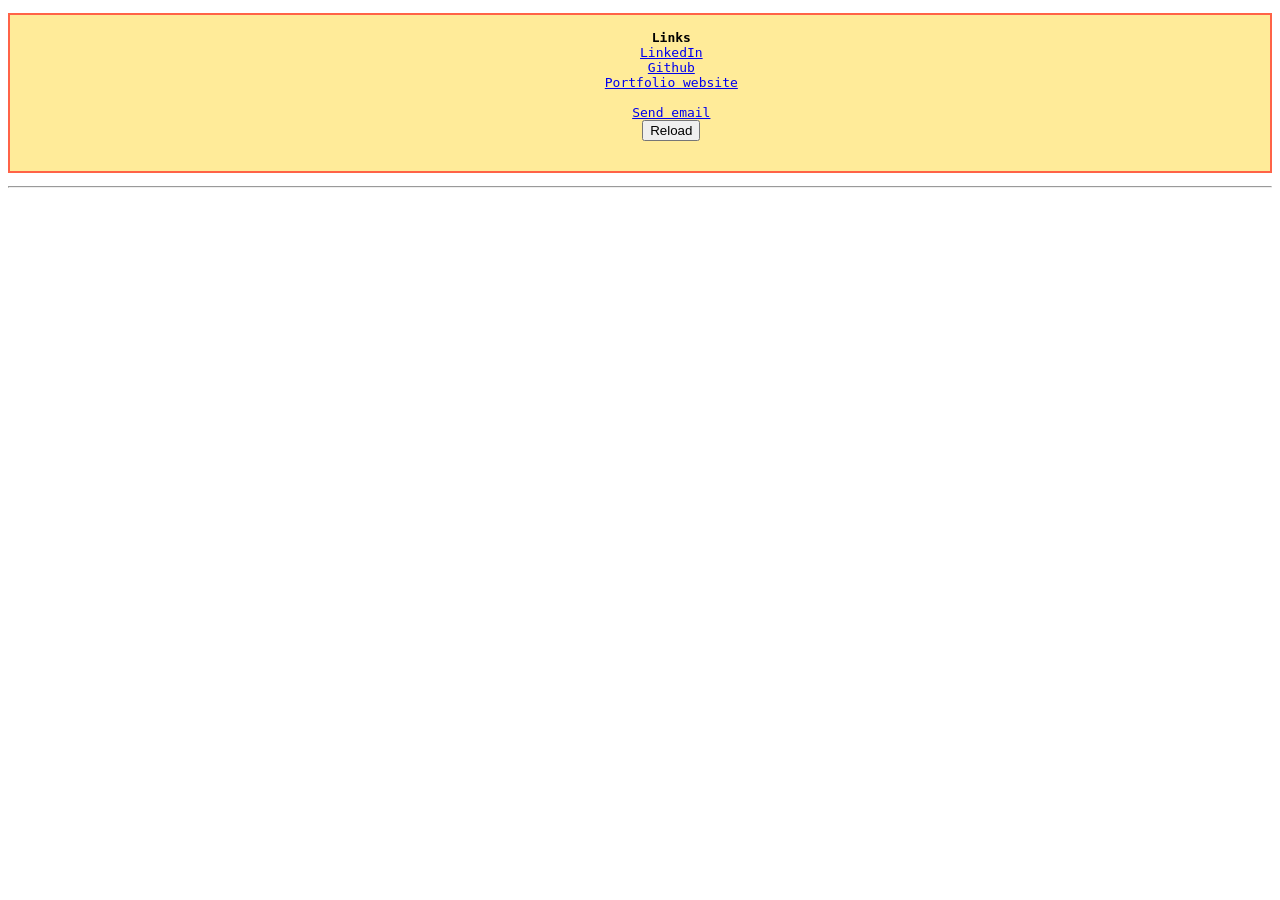
==== html/contact.html @ fbceda44 "Add basic information to all pages Fleshed outindex.html Added logic to resume.html" ====
<!DOCTYPE html>
<html lang="en-ZA">
<head>

    <meta charset="UTF-8">
    <meta name="viewport" content="width=device-width, initial-scale=1.0">
    <title>Karlien's Portfolio</title>

    <link rel="stylesheet" href="styles/styles.css">
    <link rel="icon" type="image/x-icon" href="files/icon.ico">

</head>
<body>

    <!-- Remember to reupload cv with added link to website-->
    <pre id="Link" style="background-color: #ffeb99; text-align: center; border: 2px solid tomato;"> 
        <strong>Links</strong>
        <a href="https://www.linkedin.com/in/karlien-heleen-brink/">LinkedIn</a>
        <a href="https://github.com/Lien3001" target="_parent">Github</a>
        <a href="https://lien3001.github.io/my-portfolio/" target="_blank">Portfolio website</a>

        <a href="mailto:kh.brink03@gmail.com">Send email</a>
        <button onclick="document.location='index.html'">Reload</button>

    </pre>
    <hr>

</body>
</html>
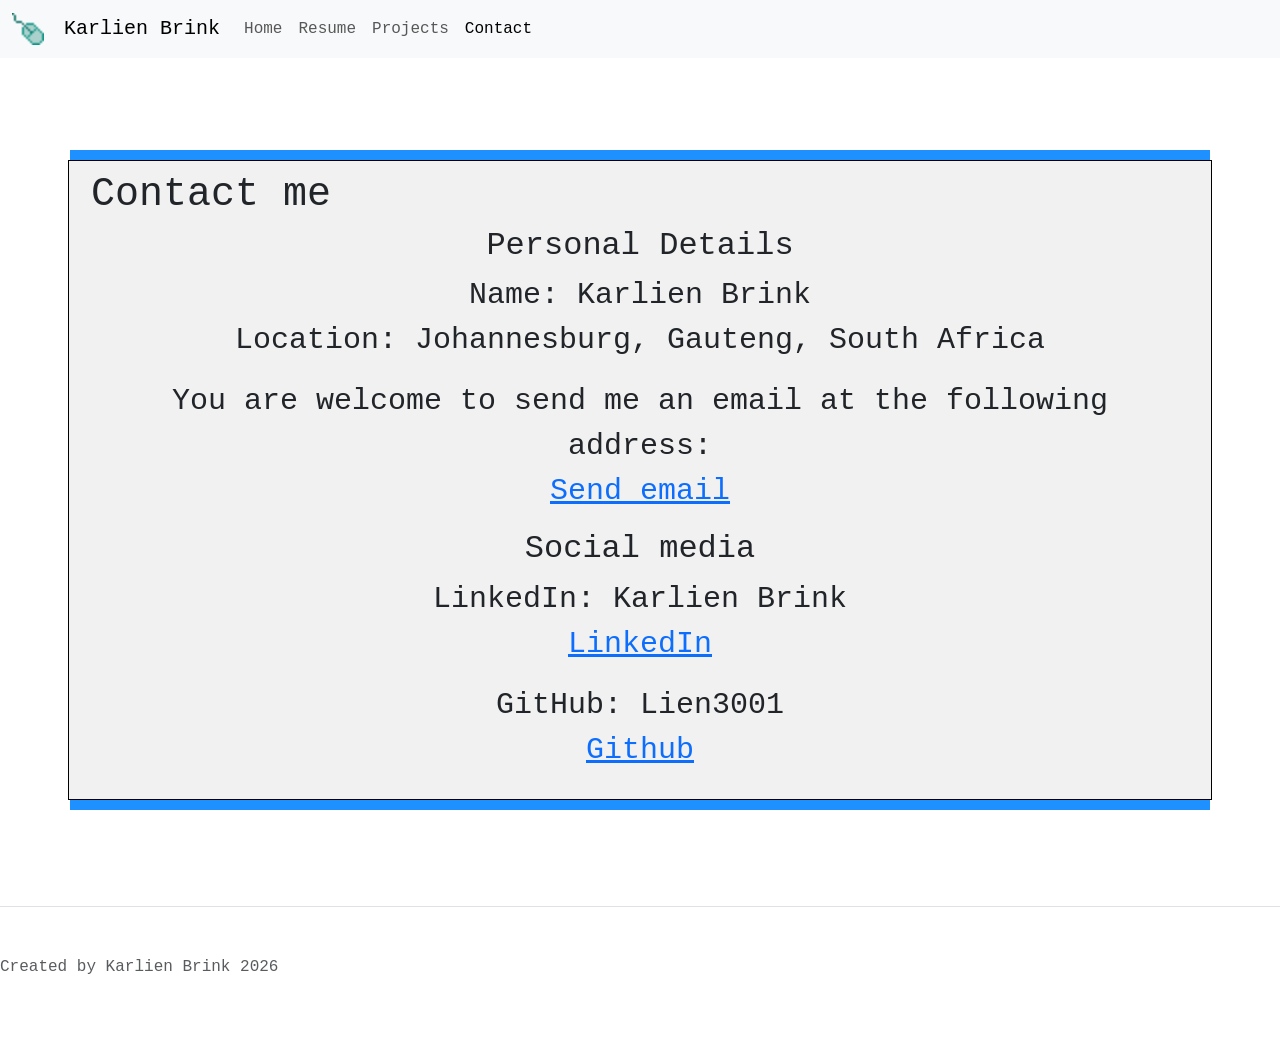
==== commit ccb6cf68: "Added flexbox/boostrap styling and copywriting to all pages" ====
--- a/html/contact.html
+++ b/html/contact.html
@@ -1,31 +1,109 @@
 
-
-    <!DOCTYPE html>
+<!DOCTYPE html>
 <html lang="en-ZA">
 <head>
 
     <meta charset="UTF-8">
     <meta name="viewport" content="width=device-width, initial-scale=1.0">
-    <title>Karlien's Portfolio</title>
+    <!--boostrap css-->
+    <link href="https://cdn.jsdelivr.net/npm/bootstrap@5.0.2/dist/css/bootstrap.min.css" rel="stylesheet" integrity="sha384-EVSTQN3/azprG1Anm3QDgpJLIm9Nao0Yz1ztcQTwFspd3yD65VohhpuuCOmLASjC" crossorigin="anonymous">
+    <style>
+      .bd-placeholder-img {
+        font-size: 1.125rem;
+        text-anchor: middle;
+        -webkit-user-select: none;
+        -moz-user-select: none;
+        user-select: none;
+      }
 
-    <link rel="stylesheet" href="styles/styles.css">
-    <link rel="icon" type="image/x-icon" href="files/icon.ico">
+      @media (min-width: 768px) {
+        .bd-placeholder-img-lg {
+          font-size: 3.5rem;
+        }
+      }
+    </style>
+    <!--My stylesheet-->
+    <link rel="stylesheet" href="../styles/styles.css">
+    <!--My favicon-->
+    <link rel="icon" type="image/x-icon" href="../files/icon.ico">
+    <title>Contact</title>
 
 </head>
 <body>
+  <nav class="navbar navbar-expand-lg navbar-light bg-light" aria-label="Navbar">
+    <div class="container-fluid">
 
-    <!-- Remember to reupload cv with added link to website-->
-    <pre id="Link" style="background-color: #ffeb99; text-align: center; border: 2px solid tomato;"> 
-        <strong>Links</strong>
+      <a class="navbar-brand" href="../index.html">
+        <img src="../files/icon_nav.png" alt="Mouse logo" width="32" height="=32" class="me-2">
+        Karlien Brink
+      </a>
+      <button class="navbar-toggler" type="button" data-bs-toggle="collapse" data-bs-target="#navbarsExample05" aria-controls="navbarsExample05" aria-expanded="false" aria-label="Toggle navigation">
+        <span class="navbar-toggler-icon"></span>
+      </button>
+
+      <div class="collapse navbar-collapse" id="navbarsExample05">
+        <ul class="navbar-nav me-auto mb-2 mb-lg-0">
+          <li class="nav-item">
+            <a class="nav-link " aria-current="page" href="../index.html">Home</a>
+          </li>
+          <li class="nav-item">
+            <a class="nav-link" href="resume.html">Resume</a>
+          </li>
+          <li class="nav-item">
+            <a class="nav-link " href="projects.html">Projects</a>
+          </li>
+          <li class="nav-item">
+            <a class="nav-link active" href="contact.html">Contact</a>
+          </li>
+        </ul>
+      </div>
+    </div>
+  </nav>
+
+
+  <main>
+
+<div class="col-lg-12 mx-auto p-3 py-md-5">
+    <!--First section: Role, name, photo-->
+    <div class="container mt-4">
+    <div class="row align-items-center">
+    <h1>Contact me</h1>
+    <h2>Personal Details</h2>
+    <p>Name: Karlien Brink<br>
+    Location: Johannesburg, Gauteng, South Africa</p>
+    <p>You are welcome to send me an email at the following address:<br>
+            <a href="mailto:kh.brink03@gmail.com">Send email</a>
+    </p>
+    <h2>Social media</h2>
+    <p>
+        LinkedIn: Karlien Brink<br>
         <a href="https://www.linkedin.com/in/karlien-heleen-brink/">LinkedIn</a>
+
+    </p>
+    <p>
+        GitHub: Lien3001<br>
         <a href="https://github.com/Lien3001" target="_parent">Github</a>
-        <a href="https://lien3001.github.io/my-portfolio/" target="_blank">Portfolio website</a>
+    </p>
 
-        <a href="mailto:kh.brink03@gmail.com">Send email</a>
-        <button onclick="document.location='index.html'">Reload</button>
+    </div>
+    </div>
 
-    </pre>
-    <hr>
+</div>
+
+
+  </main>
+  <footer class="pt-5 my-5 text-muted border-top">
+    Created by Karlien Brink 2026
+  </footer>
+</div>
+
+
+<!--Boostrap Java  plugins-->
+<script src="https://cdn.jsdelivr.net/npm/bootstrap@5.0.2/dist/js/bootstrap.bundle.min.js" integrity="sha384-MrcW6ZMFYlzcLA8Nl+NtUVF0sA7MsXsP1UyJoMp4YLEuNSfAP+JcXn/tWtIaxVXM" crossorigin="anonymous"></script>
 
 </body>
-</html>+</html>
+
+
+
+
--- a/styles/styles.css
+++ b/styles/styles.css
@@ -0,0 +1,55 @@
+body {
+  padding-bottom: 20px;
+  font-family: 'Courier New', Courier, monospace;
+}
+
+.navbar {
+  margin-bottom: 20px;
+}
+
+.icon-list {
+  padding-left: 0;
+  list-style: none;
+}
+.icon-list li {
+  display: flex;
+  align-items: flex-start;
+  margin-bottom: .25rem;
+}
+.icon-list li::before {
+  display: block;
+  flex-shrink: 0;
+  width: 1.5em;
+  height: 1.5em;
+  margin-right: .5rem;
+  content: "";
+  background: url("data:image/svg+xml,%3Csvg xmlns='http://www.w3.org/2000/svg' fill='%23212529' viewBox='0 0 16 16'%3E%3Cpath d='M8 0a8 8 0 1 1 0 16A8 8 0 0 1 8 0zM4.5 7.5a.5.5 0 0 0 0 1h5.793l-2.147 2.146a.5.5 0 0 0 .708.708l3-3a.5.5 0 0 0 0-.708l-3-3a.5.5 0 1 0-.708.708L10.293 7.5H4.5z'/%3E%3C/svg%3E") no-repeat center center / 100% auto;
+}
+
+h1{
+  text-align: left;
+}
+
+.container {
+  display: grid;
+  grid-template-columns: auto auto auto;
+  background-color: dodgerblue;
+  padding: 10px;
+}
+.container div {
+  background-color: #f1f1f1;
+  border: 1px solid black;
+  padding: 10px;
+  font-size: 30px;
+  text-align: center;
+}
+
+.typed-text{
+  display: inline-block;
+  min-width: 22ch;
+  text-align: left;
+}
+
+.date{
+  color: blue;
+}
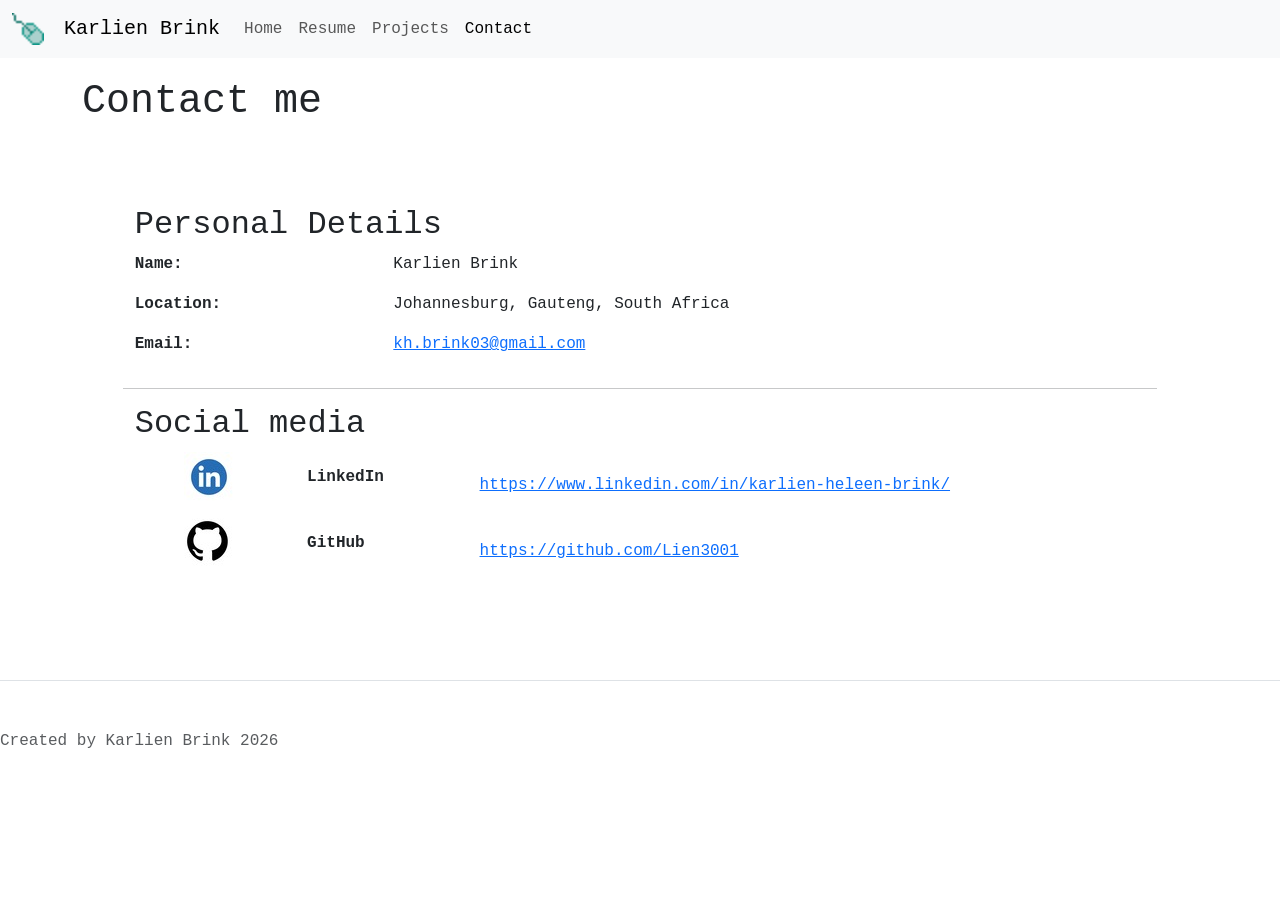
==== commit e5459176: "Structural/flexbox updates Changes  the layout of some pages. Improved use ofcotainersand rows. Repl" ====
--- a/html/contact.html
+++ b/html/contact.html
@@ -1,107 +1,151 @@
 
 <!DOCTYPE html>
 <html lang="en-ZA">
-<head>
-
+  <head>
     <meta charset="UTF-8">
     <meta name="viewport" content="width=device-width, initial-scale=1.0">
     <!--boostrap css-->
     <link href="https://cdn.jsdelivr.net/npm/bootstrap@5.0.2/dist/css/bootstrap.min.css" rel="stylesheet" integrity="sha384-EVSTQN3/azprG1Anm3QDgpJLIm9Nao0Yz1ztcQTwFspd3yD65VohhpuuCOmLASjC" crossorigin="anonymous">
-    <style>
-      .bd-placeholder-img {
-        font-size: 1.125rem;
-        text-anchor: middle;
-        -webkit-user-select: none;
-        -moz-user-select: none;
-        user-select: none;
-      }
-
-      @media (min-width: 768px) {
-        .bd-placeholder-img-lg {
-          font-size: 3.5rem;
-        }
-      }
-    </style>
     <!--My stylesheet-->
     <link rel="stylesheet" href="../styles/styles.css">
     <!--My favicon-->
     <link rel="icon" type="image/x-icon" href="../files/icon.ico">
     <title>Contact</title>
+  </head>
+  <body>
+    <nav class="navbar navbar-expand-lg navbar-light bg-light" aria-label="Navbar">
+      <div class="container-fluid">
 
-</head>
-<body>
-  <nav class="navbar navbar-expand-lg navbar-light bg-light" aria-label="Navbar">
-    <div class="container-fluid">
+        <a class="navbar-brand" href="../index.html">
+          <img src="../files/icon_nav.png" alt="Mouse logo" width="32" height="=32" class="me-2">
+            Karlien Brink
+        </a>
+        <button class="navbar-toggler" type="button" data-bs-toggle="collapse" data-bs-target="#navbarsExample05" aria-controls="navbarsExample05" aria-expanded="false" aria-label="Toggle navigation">
+          <span class="navbar-toggler-icon"></span>
+        </button>
 
-      <a class="navbar-brand" href="../index.html">
-        <img src="../files/icon_nav.png" alt="Mouse logo" width="32" height="=32" class="me-2">
-        Karlien Brink
-      </a>
-      <button class="navbar-toggler" type="button" data-bs-toggle="collapse" data-bs-target="#navbarsExample05" aria-controls="navbarsExample05" aria-expanded="false" aria-label="Toggle navigation">
-        <span class="navbar-toggler-icon"></span>
-      </button>
-
-      <div class="collapse navbar-collapse" id="navbarsExample05">
-        <ul class="navbar-nav me-auto mb-2 mb-lg-0">
-          <li class="nav-item">
-            <a class="nav-link " aria-current="page" href="../index.html">Home</a>
-          </li>
-          <li class="nav-item">
-            <a class="nav-link" href="resume.html">Resume</a>
-          </li>
-          <li class="nav-item">
-            <a class="nav-link " href="projects.html">Projects</a>
-          </li>
-          <li class="nav-item">
-            <a class="nav-link active" href="contact.html">Contact</a>
-          </li>
-        </ul>
+        <div class="collapse navbar-collapse" id="navbarsExample05">
+          <ul class="navbar-nav me-auto mb-2 mb-lg-0">
+            <li class="nav-item">
+              <a class="nav-link " aria-current="page" href="../index.html">Home</a>
+            </li>
+            <li class="nav-item">
+              <a class="nav-link" href="resume.html">Resume</a>
+            </li>
+            <li class="nav-item">
+              <a class="nav-link " href="projects.html">Projects</a>
+            </li>
+            <li class="nav-item">
+              <a class="nav-link active" href="contact.html">Contact</a>
+            </li>
+          </ul>
+        </div>
       </div>
-    </div>
-  </nav>
+    </nav>
 
 
-  <main>
+    <main>
+      <div class="container-md ">
+        <div class="row align-items-start mb-4">
+          <div class="col-md-3">
+              <h1>Contact me</h1>
+          </div>
+        </div>
+      </div>
 
-<div class="col-lg-12 mx-auto p-3 py-md-5">
-    <!--First section: Role, name, photo-->
-    <div class="container mt-4">
-    <div class="row align-items-center">
-    <h1>Contact me</h1>
-    <h2>Personal Details</h2>
-    <p>Name: Karlien Brink<br>
-    Location: Johannesburg, Gauteng, South Africa</p>
-    <p>You are welcome to send me an email at the following address:<br>
-            <a href="mailto:kh.brink03@gmail.com">Send email</a>
-    </p>
-    <h2>Social media</h2>
-    <p>
-        LinkedIn: Karlien Brink<br>
-        <a href="https://www.linkedin.com/in/karlien-heleen-brink/">LinkedIn</a>
+      <div class="col-lg-10 mx-auto p-3 py-md-5">
+        <div class="container-md">
+          <h2>Personal Details</h2>
+          <div class="row align-items-center">
+            <div class="col-md-3">
+              <p><strong>
+                Name:
+              </strong>
+              </p>
+            </div>
+            <div class="col-md-9">
+              <p>Karlien Brink</p>
+            </div>
+          </div>
+          <div class="row align-items-center">
+            <div class="col-md-3">
+              <p><strong>
+                Location:
+              </strong>
+              </p>
+            </div>
+            <div class="col-md-9">
+              <p>Johannesburg, Gauteng, South Africa</p>
+            </div>
+          </div>
+          <div class="row align-items-center">
+            <div class="col-md-3">
+              <p><strong>
+                Email:
+              </strong>
+              </p>
+            </div>
+            <div class="col-md-9">
+              <p><a href="mailto:kh.brink03@gmail.com">kh.brink03@gmail.com</a></p>
+            </div>
+          </div>
+        </div>
 
-    </p>
-    <p>
-        GitHub: Lien3001<br>
-        <a href="https://github.com/Lien3001" target="_parent">Github</a>
-    </p>
+        <hr>
 
-    </div>
-    </div>
+        <div class="container-md">  
+          <h2>Social media</h2>
+          <div class="row align-items-center">
+            <div class="col-md-2">
+              <p><strong>
+                <img class="resizable-image" src="../files/linkedin.jpg" style="width: 2;">                
+              </strong>
+              </p>
+            </div>
+            <div class="col-md-2">
+              <p><strong>
+                LinkedIn
+              </strong>
+              </p>
+            </div>
+            <div class="col-md-8">
+              <a href="https://www.linkedin.com/in/karlien-heleen-brink/">https://www.linkedin.com/in/karlien-heleen-brink/</a>
+            </div>
 
-</div>
+          </div>
+          <div class="row align-items-center">
+            <div class="col-md-2">
+              <p><strong>
+                <img class="resizable-image" src="../files/github.jpg" style="width: 2;">                
+              </strong>
+              </p>
+            </div>
+            <div class="col-md-2">
+              <p><strong>
+                GitHub
+              </strong>
+              </p>
+            </div>
+            <div class="col-md-8">
+              <a href="https://github.com/Lien3001" target="_parent">https://github.com/Lien3001</a>
+            </div>
+
+          </div>
+        </div>
+        
+      </div>
+    </main>
 
 
-  </main>
-  <footer class="pt-5 my-5 text-muted border-top">
+    <footer class="pt-5 my-5 text-muted border-top">
     Created by Karlien Brink 2026
-  </footer>
-</div>
+    </footer>
 
 
-<!--Boostrap Java  plugins-->
-<script src="https://cdn.jsdelivr.net/npm/bootstrap@5.0.2/dist/js/bootstrap.bundle.min.js" integrity="sha384-MrcW6ZMFYlzcLA8Nl+NtUVF0sA7MsXsP1UyJoMp4YLEuNSfAP+JcXn/tWtIaxVXM" crossorigin="anonymous"></script>
+    <!--Boostrap Java  plugins-->
+    <script src="https://cdn.jsdelivr.net/npm/bootstrap@5.0.2/dist/js/bootstrap.bundle.min.js" integrity="sha384-MrcW6ZMFYlzcLA8Nl+NtUVF0sA7MsXsP1UyJoMp4YLEuNSfAP+JcXn/tWtIaxVXM" crossorigin="anonymous"></script>
 
-</body>
+  </body>
 </html>
 
 
--- a/styles/styles.css
+++ b/styles/styles.css
@@ -52,4 +52,11 @@
 
 .date{
   color: blue;
+}
+
+.resizable-image {
+  max-width: 100%;
+  max-height: 100%;
+  display: block;
+  margin: auto;
 }
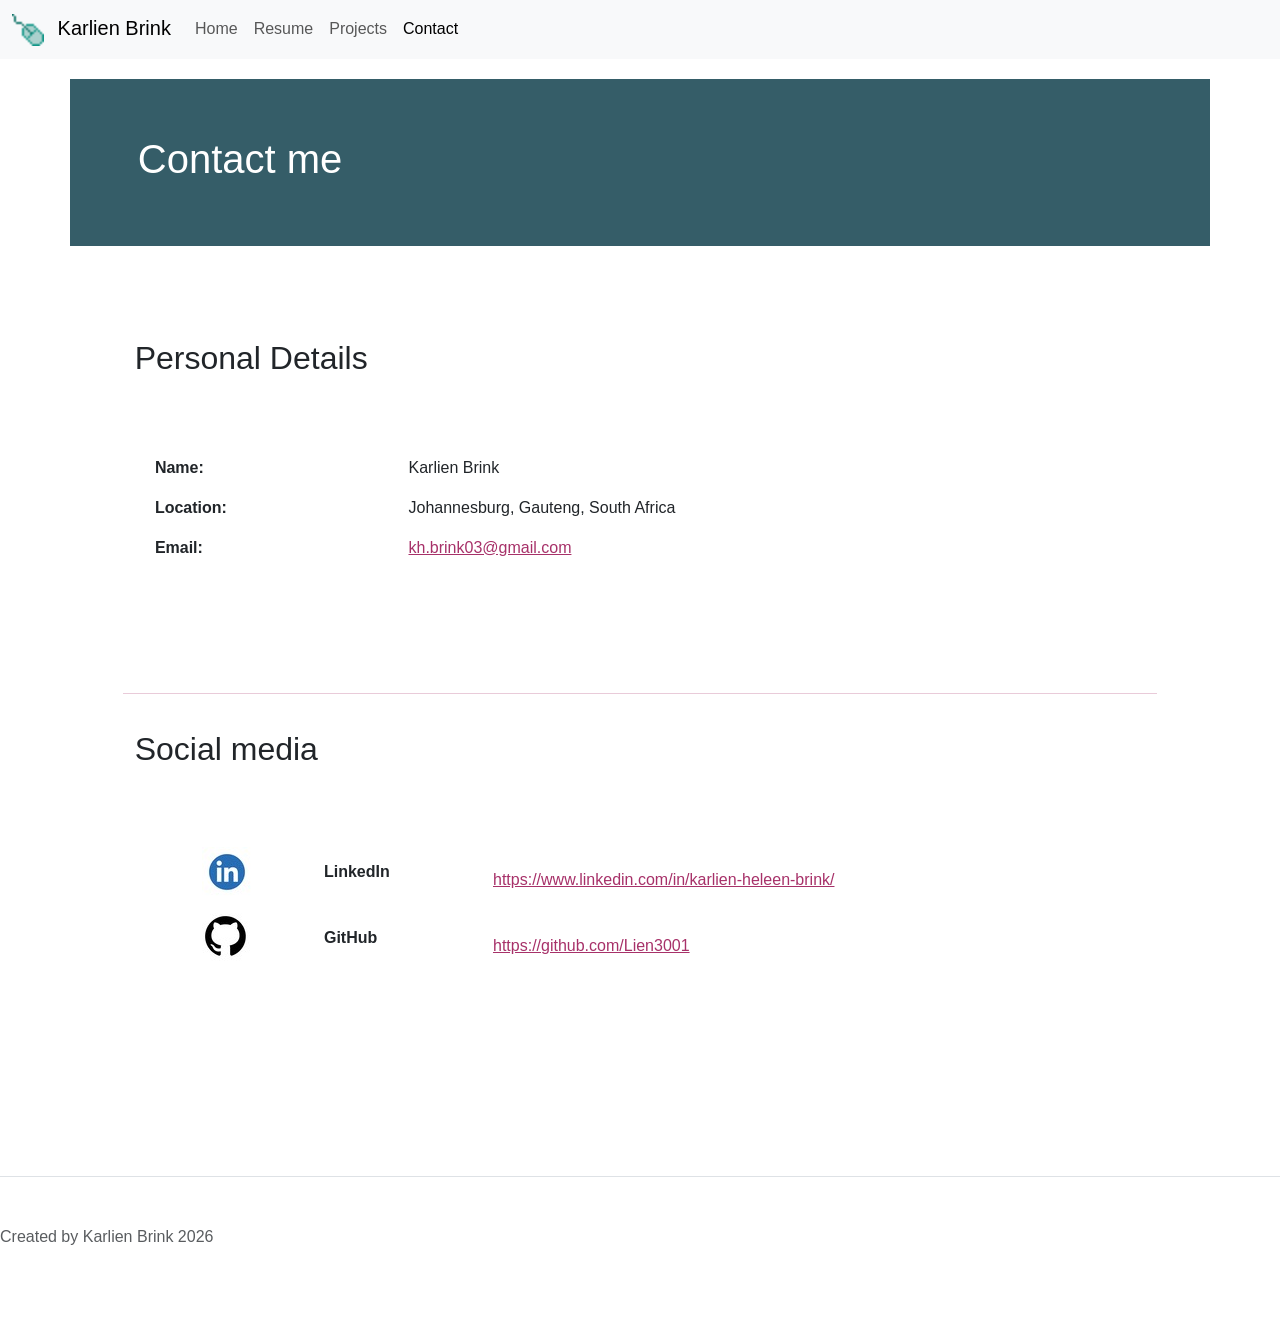
==== commit b0f1b7db: "CSS refiinement Added colours, fonts, padding etc. to all pages." ====
--- a/html/contact.html
+++ b/html/contact.html
@@ -45,8 +45,8 @@
 
 
     <main>
-      <div class="container-md ">
-        <div class="row align-items-start mb-4">
+      <div class="container-lg ">
+        <div class="row align-items-start mb-4" id="top">
           <div class="col-md-3">
               <h1>Contact me</h1>
           </div>
@@ -54,83 +54,90 @@
       </div>
 
       <div class="col-lg-10 mx-auto p-3 py-md-5">
-        <div class="container-md">
+        <div class="container-lg">
           <h2>Personal Details</h2>
-          <div class="row align-items-center">
-            <div class="col-md-3">
-              <p><strong>
-                Name:
-              </strong>
-              </p>
+          <div class="details">
+   <div class="row align-items-center">
+              <div class="col-md-3">
+                <p><strong>
+                  Name:
+                </strong>
+                </p>
+              </div>
+              <div class="col-md-9">
+                <p>Karlien Brink</p>
+              </div>
             </div>
-            <div class="col-md-9">
-              <p>Karlien Brink</p>
+            <div class="row align-items-center">
+              <div class="col-md-3">
+                <p><strong>
+                  Location:
+                </strong>
+                </p>
+              </div>
+              <div class="col-md-9">
+                <p>Johannesburg, Gauteng, South Africa</p>
+              </div>
             </div>
-          </div>
-          <div class="row align-items-center">
-            <div class="col-md-3">
-              <p><strong>
-                Location:
-              </strong>
-              </p>
-            </div>
-            <div class="col-md-9">
-              <p>Johannesburg, Gauteng, South Africa</p>
-            </div>
-          </div>
-          <div class="row align-items-center">
-            <div class="col-md-3">
-              <p><strong>
-                Email:
-              </strong>
-              </p>
-            </div>
-            <div class="col-md-9">
-              <p><a href="mailto:kh.brink03@gmail.com">kh.brink03@gmail.com</a></p>
-            </div>
-          </div>
-        </div>
-
-        <hr>
-
-        <div class="container-md">  
-          <h2>Social media</h2>
-          <div class="row align-items-center">
-            <div class="col-md-2">
-              <p><strong>
-                <img class="resizable-image" src="../files/linkedin.jpg" style="width: 2;">                
-              </strong>
-              </p>
-            </div>
-            <div class="col-md-2">
-              <p><strong>
-                LinkedIn
-              </strong>
-              </p>
-            </div>
-            <div class="col-md-8">
-              <a href="https://www.linkedin.com/in/karlien-heleen-brink/">https://www.linkedin.com/in/karlien-heleen-brink/</a>
+            <div class="row align-items-center">
+              <div class="col-md-3">
+                <p><strong>
+                  Email:
+                </strong>
+                </p>
+              </div>
+              <div class="col-md-9">
+                <p><a href="mailto:kh.brink03@gmail.com">kh.brink03@gmail.com</a></p>
+              </div>
             </div>
 
           </div>
-          <div class="row align-items-center">
-            <div class="col-md-2">
-              <p><strong>
-                <img class="resizable-image" src="../files/github.jpg" style="width: 2;">                
-              </strong>
-              </p>
+         
+        </div>
+
+       <hr>
+
+        <div class="container-lg">  
+          <h2>Social media</h2>
+          <div class="details">
+  <div class="row align-items-center">
+              <div class="col-md-2">
+                <p><strong>
+                  <img class="resizable-image" src="../files/linkedin.jpg" style="width: 2;">                
+                </strong>
+                </p>
+              </div>
+              <div class="col-md-2">
+                <p><strong>
+                  LinkedIn
+                </strong>
+                </p>
+              </div>
+              <div class="col-md-8">
+                <a href="https://www.linkedin.com/in/karlien-heleen-brink/">https://www.linkedin.com/in/karlien-heleen-brink/</a>
+              </div>
+
             </div>
-            <div class="col-md-2">
-              <p><strong>
-                GitHub
-              </strong>
-              </p>
+            <div class="row align-items-center">
+              <div class="col-md-2">
+                <p><strong>
+                  <img class="resizable-image" src="../files/github.jpg" style="width: 2;">                
+                </strong>
+                </p>
+              </div>
+              <div class="col-md-2">
+                <p><strong>
+                  GitHub
+                </strong>
+                </p>
+              </div>
+              <div class="col-md-8">
+                <a href="https://github.com/Lien3001" target="_parent">https://github.com/Lien3001</a>
+              </div>
+
             </div>
-            <div class="col-md-8">
-              <a href="https://github.com/Lien3001" target="_parent">https://github.com/Lien3001</a>
-            </div>
-
           </div>
+          
         </div>
         
       </div>
--- a/styles/styles.css
+++ b/styles/styles.css
@@ -1,6 +1,6 @@
 body {
   padding-bottom: 20px;
-  font-family: 'Courier New', Courier, monospace;
+  font-family:'Segoe UI', Tahoma, Geneva, Verdana, sans-serif;
 }
 
 .navbar {
@@ -30,18 +30,24 @@
   text-align: left;
 }
 
-.container {
-  display: grid;
-  grid-template-columns: auto auto auto;
-  background-color: dodgerblue;
-  padding: 10px;
+h2{
+  padding-bottom: 5%;
+  padding-top: 2%;
 }
-.container div {
-  background-color: #f1f1f1;
-  border: 1px solid black;
-  padding: 10px;
-  font-size: 30px;
-  text-align: center;
+
+.home-page-section{
+  padding: 5%;
+  padding-top: 15%;
+  padding-bottom: 15%;
+
+}
+
+#home-intro{
+  background-color: #355d68;
+  color: white;
+  padding-top: 5%;
+  padding-bottom: 5%;
+
 }
 
 .typed-text{
@@ -50,13 +56,71 @@
   text-align: left;
 }
 
-.date{
-  color: blue;
-}
+
 
 .resizable-image {
   max-width: 100%;
   max-height: 100%;
   display: block;
   margin: auto;
+}
+
+#top{
+  background-color: #355d68;
+  color: white;
+  padding: 5%;
+}
+
+mark{
+  background-color: #FDF4AF;
+}
+
+.intro{
+  font-size: x-large;
+
+}
+
+hr{
+  color: #a73169;
+}
+button{
+  padding: 5%;;
+}
+.btn-primary{
+  background: #ffeb99;
+  color: black;
+  border-color: #ffc27a;
+  font-weight: bold;
+  
+}
+
+.btn-primary:hover{
+  background: #6aaf9d;
+  color: white;
+  border-color: #355d68;
+  font-weight: bold;
+}
+
+h3{
+  padding: 3%;
+}
+
+a:visited{
+  color: #ffc27a;
+}
+
+a{
+  color: #a73169;
+}
+
+.project{
+  padding-left: 2%;
+  padding-top: 5%;
+  padding-bottom: 10%;
+}
+
+.details{
+  padding-left: 2%;
+  padding-top: 2%;
+  padding-bottom: 10%;
 }
